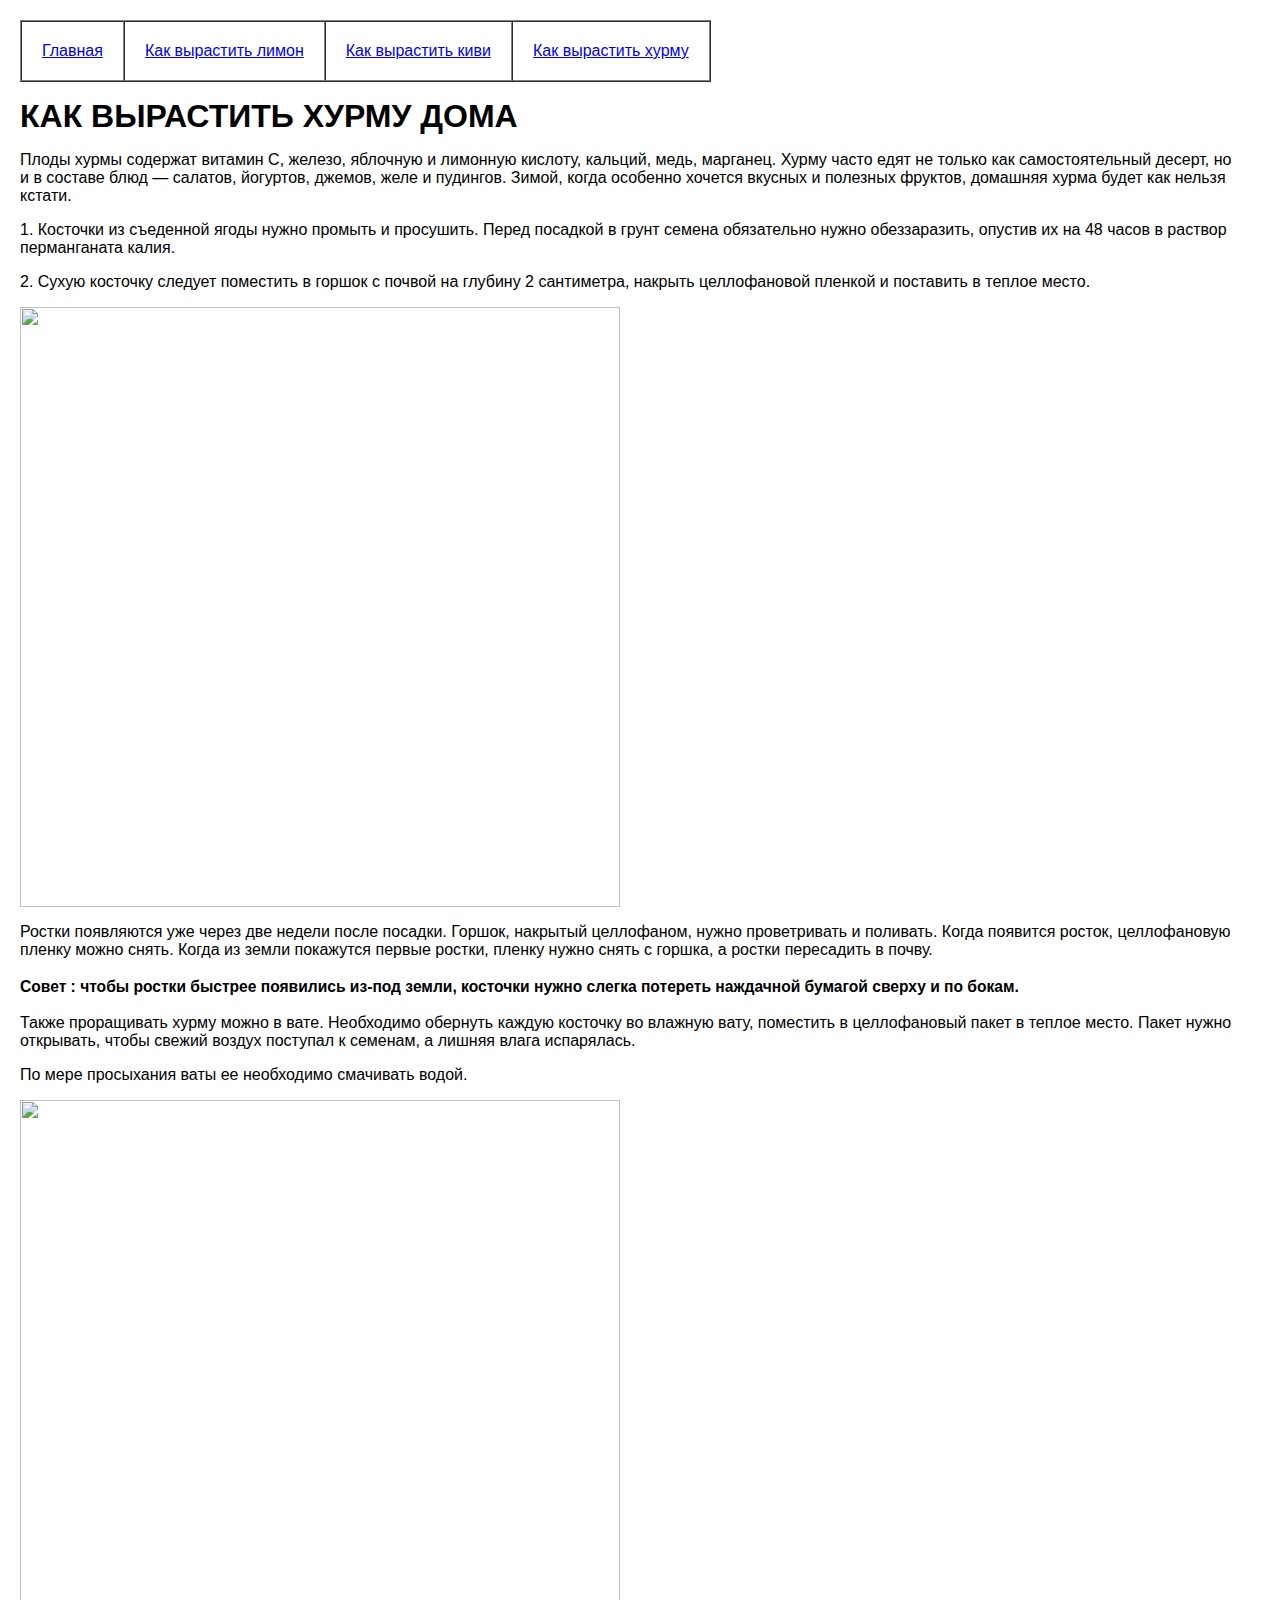
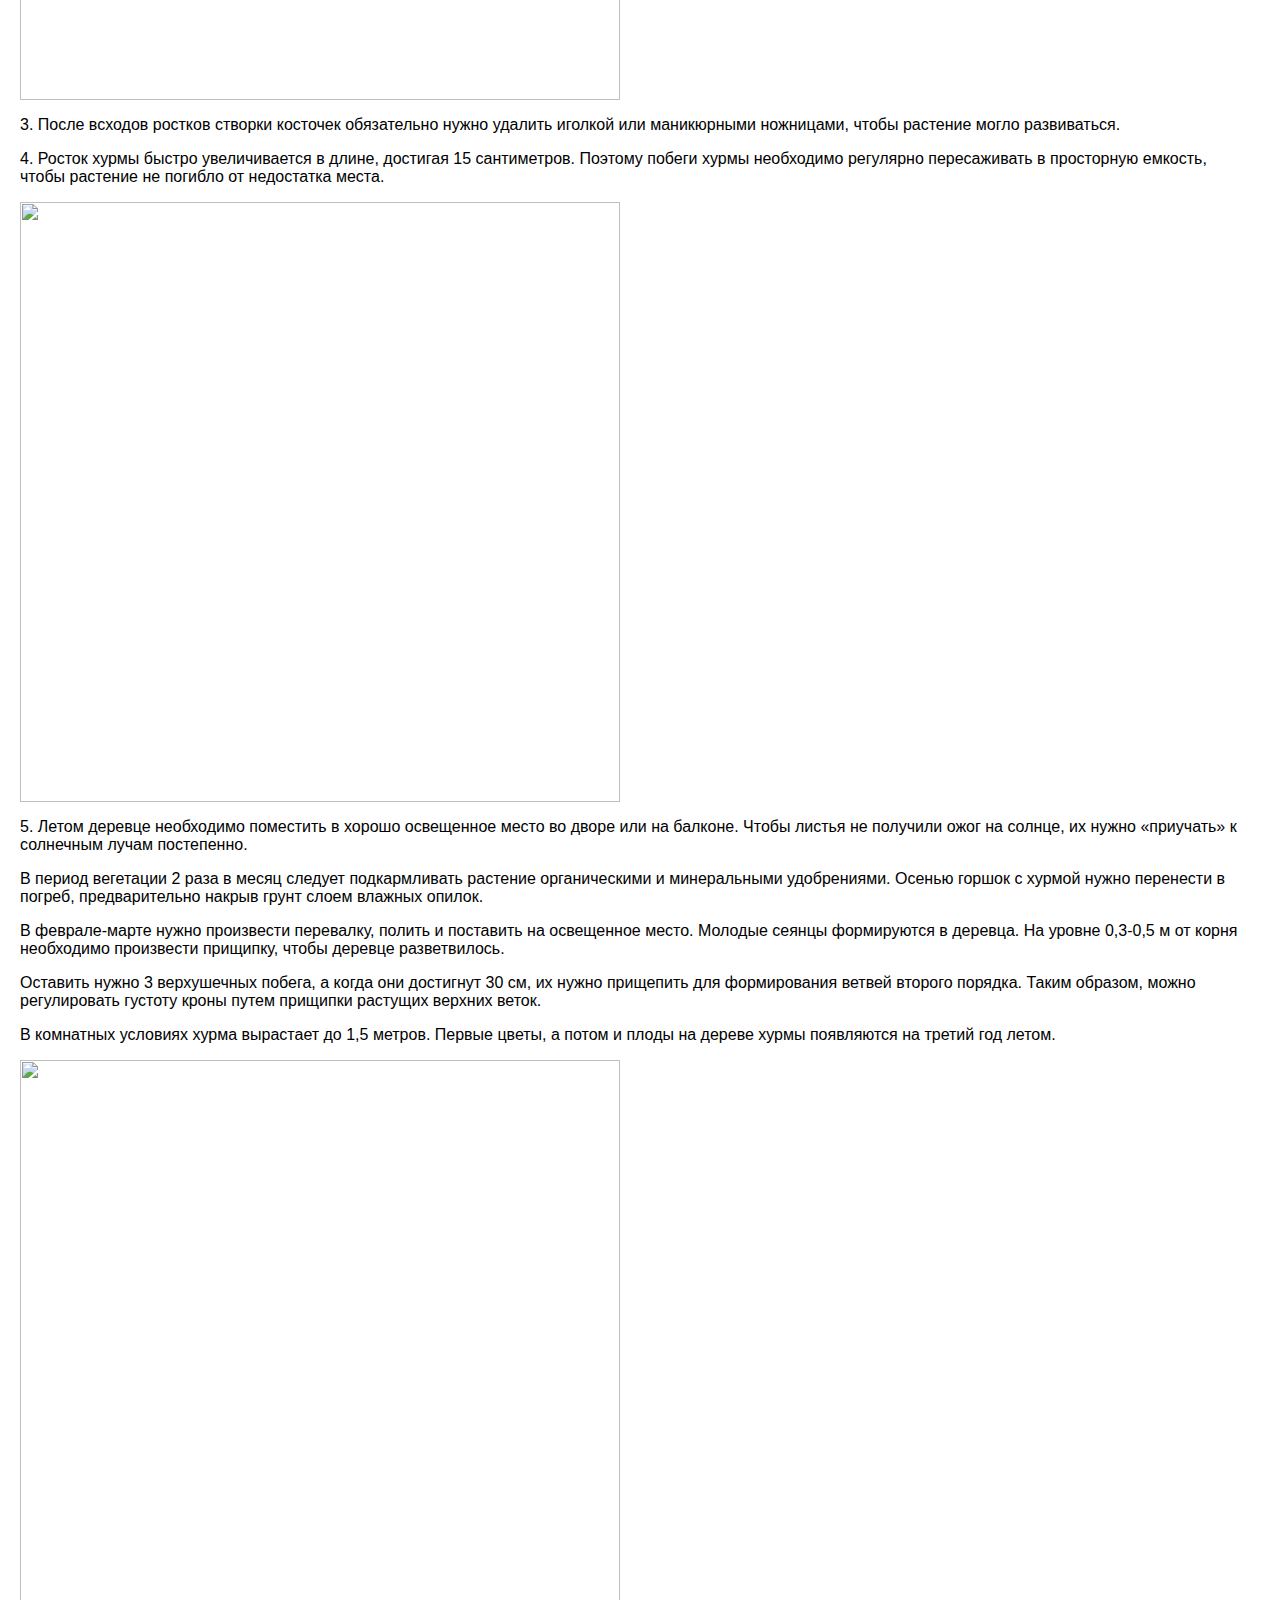
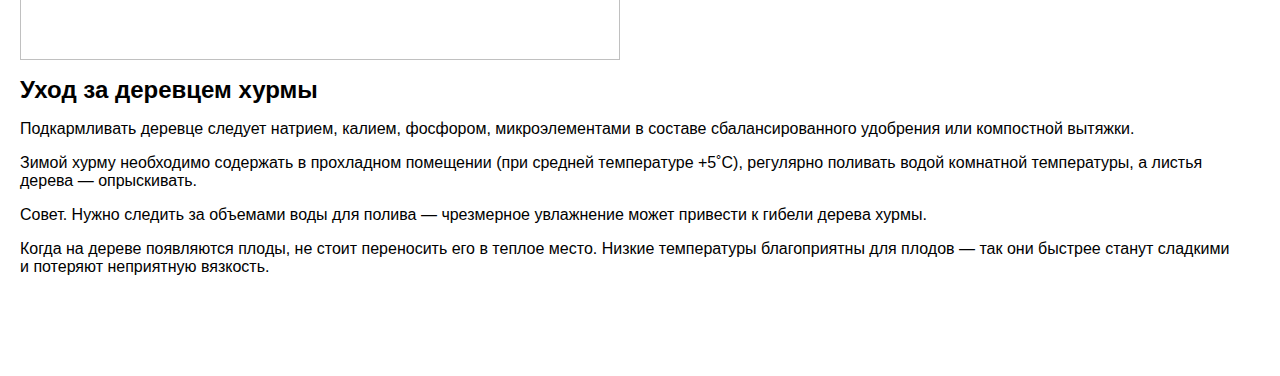
==== Osnova/hurma/index1.html @ 2b8d9b13 "Add files via upload" ====
<! DOCTYPE html>
 <html lang="uk"> 
     <head>
         <meta http-equiv="content-type" content="text/html; charset=utf-8">
          <title> Как вырастить хурму</title> 
	<link rel="stylesheet" href="../../style.css"> 
	</head> 
	<body class="index">
	<table class="tabl" cellspacing="0" border="1" cellpadding="20">
          <tr>
<td><p><a href="../../index.html" class="index1">Главная </a> </p></td>
<td><p><a href="../limonchic/index1.html" class="index1">Как вырастить лимон </a> </p></td>
<td><p><a href="../kivi/index1.html" class="index1">Как вырастить киви </a> </p></td>
<td><p><a href="#" class="index1">Как вырастить хурму </a> </p></td>
        </table>
<p><h1 class="text"> КАК ВЫРАСТИТЬ ХУРМУ ДОМА</h1></p>
<p >Плоды хурмы содержат витамин С, железо, яблочную и лимонную кислоту, кальций, медь, марганец. Хурму часто едят не только как самостоятельный десерт, но и в составе блюд — салатов, йогуртов, джемов, желе и пудингов. Зимой, когда особенно хочется вкусных и полезных фруктов, домашняя хурма будет как нельзя кстати.
</p>
<p >1. Косточки из съеденной ягоды нужно промыть и просушить. Перед посадкой в грунт семена обязательно нужно обеззаразить, опустив их на 48 часов в раствор перманганата калия.
</p>
<p >2. Сухую косточку следует поместить в горшок с почвой на глубину 2 сантиметра, накрыть целлофановой пленкой и поставить в теплое место.</p>
<img src="Photo/1.png" width="600" height="600" ></p>
<p>Ростки появляются уже через две недели после посадки. Горшок, накрытый целлофаном, нужно проветривать и поливать. Когда появится росток, целлофановую пленку можно снять. Когда из земли покажутся первые ростки, пленку нужно снять с горшка, а ростки пересадить в почву.</p>
<p><h3><small>Совет : чтобы ростки быстрее появились из-под земли, косточки нужно слегка потереть наждачной бумагой сверху и по бокам.</small></h3></p>
<p>Также проращивать хурму можно в вате. Необходимо обернуть каждую косточку во влажную вату, поместить в целлофановый пакет в теплое место. Пакет нужно открывать, чтобы свежий воздух поступал к семенам, а лишняя влага испарялась.</p>
<p>По мере просыхания ваты ее необходимо смачивать водой.</p>
<img src="Photo/2.png" width="600" height="600" >
<p>3. После всходов ростков створки косточек обязательно нужно удалить иголкой или маникюрными ножницами, чтобы растение могло развиваться.</p>
<p>4. Росток хурмы быстро увеличивается в длине, достигая 15 сантиметров. Поэтому побеги хурмы необходимо регулярно пересаживать в просторную емкость, чтобы растение не погибло от недостатка места.
</p>
<img src="Photo/3.png" width="600" height="600"" >
<p>5. Летом деревце необходимо поместить в хорошо освещенное место во дворе или на балконе. Чтобы листья не получили ожог на солнце, их нужно «приучать» к солнечным лучам постепенно.</p>
<p>В период вегетации 2 раза в месяц следует подкармливать растение органическими и минеральными удобрениями. Осенью горшок с хурмой нужно перенести в погреб, предварительно накрыв грунт слоем влажных опилок.</p>
<p>В феврале-марте нужно произвести перевалку, полить и поставить на освещенное место.
Молодые сеянцы формируются в деревца. На уровне 0,3-0,5 м от корня необходимо произвести прищипку, чтобы деревце разветвилось.</p>
<p>Оставить нужно 3 верхушечных побега, а когда они достигнут 30 см, их нужно прищепить для формирования ветвей второго порядка. Таким образом, можно регулировать густоту кроны путем прищипки растущих верхних веток.</p>
<p>В комнатных условиях хурма вырастает до 1,5 метров. Первые цветы, а потом и плоды на дереве хурмы появляются на третий год летом.</p>
<img src="Photo/4.png" width="600" height="600"" >
<p><h2 class="text">Уход за деревцем хурмы </h2></p>
<p>Подкармливать деревце следует натрием, калием, фосфором, микроэлементами в составе сбалансированного удобрения или компостной вытяжки.</p>
<p>Зимой хурму необходимо содержать в прохладном помещении (при средней температуре +5˚С), регулярно поливать водой комнатной температуры, а листья дерева — опрыскивать.</p>
<p>Совет. Нужно следить за объемами воды для полива — чрезмерное увлажнение может привести к гибели дерева хурмы.</p>
<p>Когда на дереве появляются плоды, не стоит переносить его в теплое место. Низкие температуры благоприятны для плодов — так они быстрее станут сладкими и потеряют неприятную вязкость.</p>
	</body>
	</html>
---- style.css ----
.text{ background-color: #ffffff;font-family:arial;margin:auto;}
a.index1:hover{background-color: #111111;color:#ffffff}
.tabl {font-family:arial;}
.text1{font-family:arial;}
.index{font-family:arial;margin-top:20px;margin-right:40px;margin-bottom:100px;margin-left:20px;}
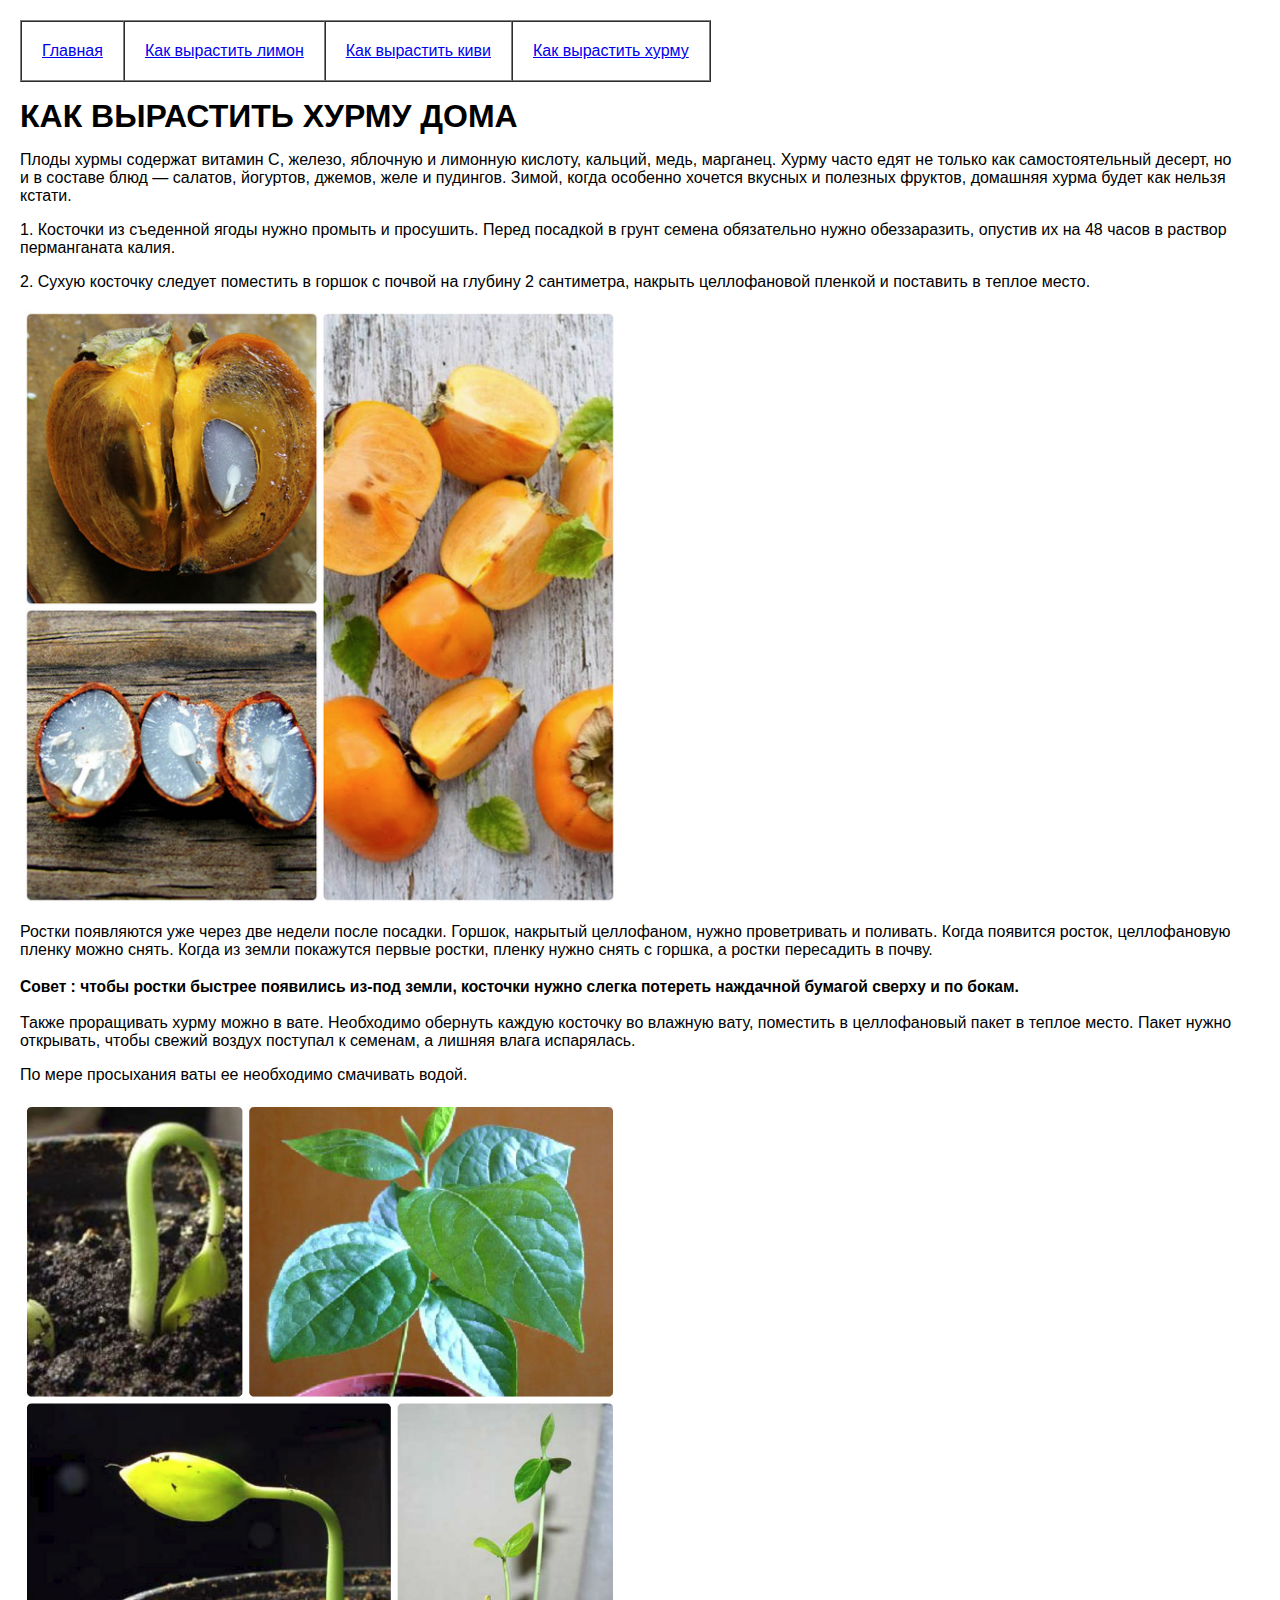
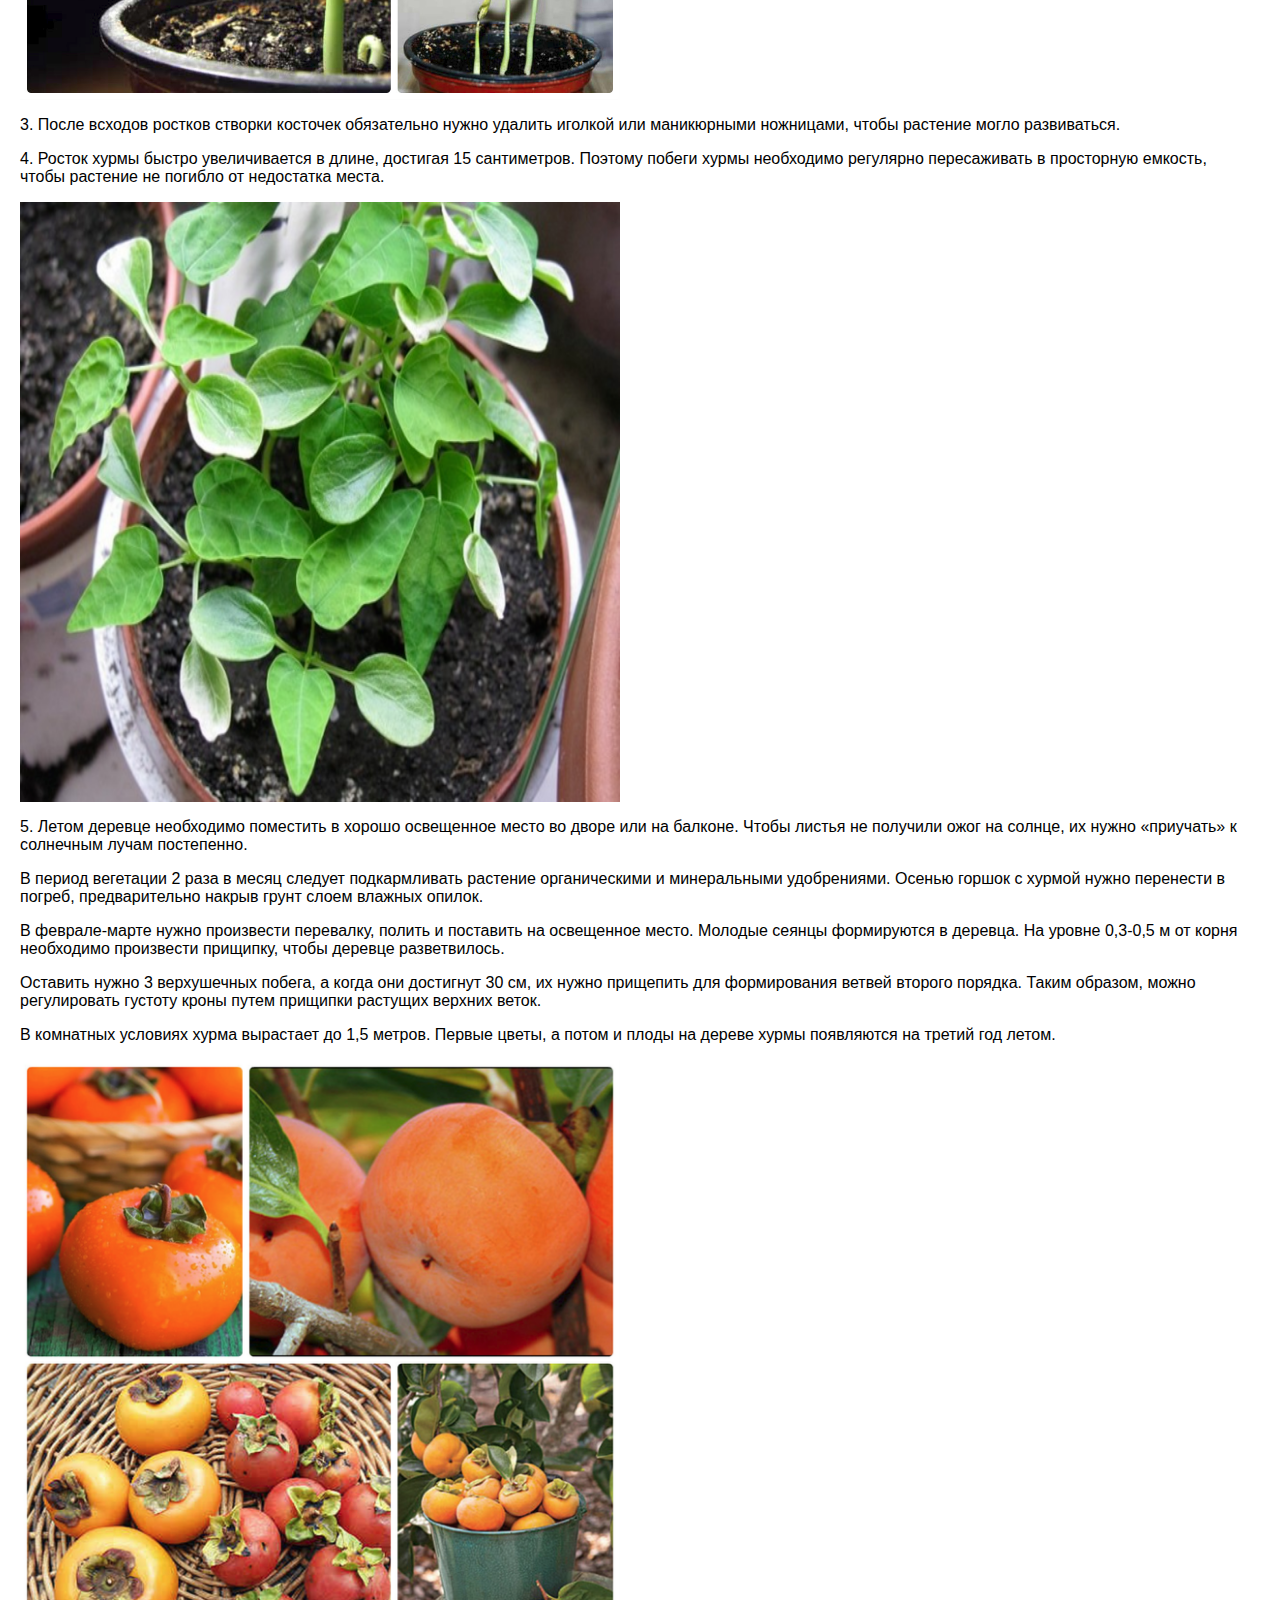
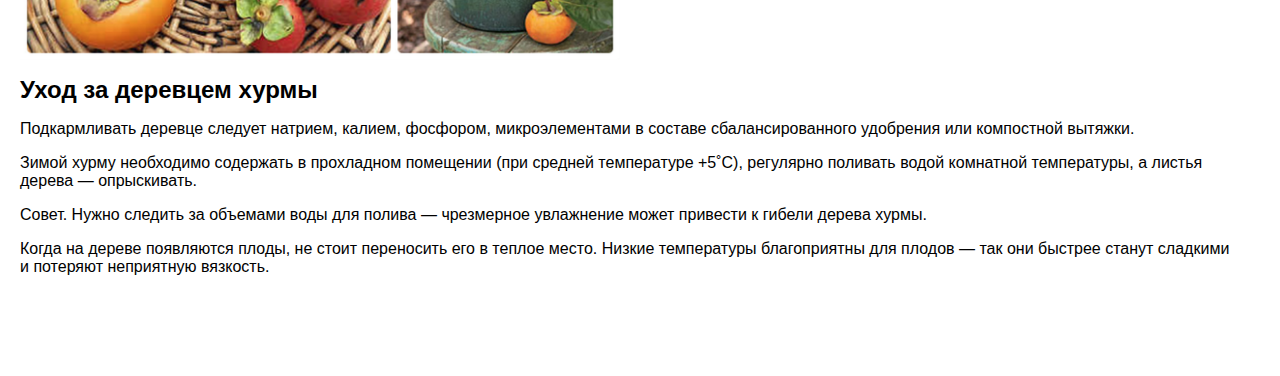
==== commit 32a6d24e: "Update index1.html" ====
--- a/Osnova/hurma/index1.html
+++ b/Osnova/hurma/index1.html
@@ -19,23 +19,23 @@
 <p >1. Косточки из съеденной ягоды нужно промыть и просушить. Перед посадкой в грунт семена обязательно нужно обеззаразить, опустив их на 48 часов в раствор перманганата калия.
 </p>
 <p >2. Сухую косточку следует поместить в горшок с почвой на глубину 2 сантиметра, накрыть целлофановой пленкой и поставить в теплое место.</p>
-<img src="Photo/1.png" width="600" height="600" ></p>
+<img src="photo/1.png" width="600" height="600" ></p>
 <p>Ростки появляются уже через две недели после посадки. Горшок, накрытый целлофаном, нужно проветривать и поливать. Когда появится росток, целлофановую пленку можно снять. Когда из земли покажутся первые ростки, пленку нужно снять с горшка, а ростки пересадить в почву.</p>
 <p><h3><small>Совет : чтобы ростки быстрее появились из-под земли, косточки нужно слегка потереть наждачной бумагой сверху и по бокам.</small></h3></p>
 <p>Также проращивать хурму можно в вате. Необходимо обернуть каждую косточку во влажную вату, поместить в целлофановый пакет в теплое место. Пакет нужно открывать, чтобы свежий воздух поступал к семенам, а лишняя влага испарялась.</p>
 <p>По мере просыхания ваты ее необходимо смачивать водой.</p>
-<img src="Photo/2.png" width="600" height="600" >
+<img src="photo/2.png" width="600" height="600" >
 <p>3. После всходов ростков створки косточек обязательно нужно удалить иголкой или маникюрными ножницами, чтобы растение могло развиваться.</p>
 <p>4. Росток хурмы быстро увеличивается в длине, достигая 15 сантиметров. Поэтому побеги хурмы необходимо регулярно пересаживать в просторную емкость, чтобы растение не погибло от недостатка места.
 </p>
-<img src="Photo/3.png" width="600" height="600"" >
+<img src="photo/3.png" width="600" height="600"" >
 <p>5. Летом деревце необходимо поместить в хорошо освещенное место во дворе или на балконе. Чтобы листья не получили ожог на солнце, их нужно «приучать» к солнечным лучам постепенно.</p>
 <p>В период вегетации 2 раза в месяц следует подкармливать растение органическими и минеральными удобрениями. Осенью горшок с хурмой нужно перенести в погреб, предварительно накрыв грунт слоем влажных опилок.</p>
 <p>В феврале-марте нужно произвести перевалку, полить и поставить на освещенное место.
 Молодые сеянцы формируются в деревца. На уровне 0,3-0,5 м от корня необходимо произвести прищипку, чтобы деревце разветвилось.</p>
 <p>Оставить нужно 3 верхушечных побега, а когда они достигнут 30 см, их нужно прищепить для формирования ветвей второго порядка. Таким образом, можно регулировать густоту кроны путем прищипки растущих верхних веток.</p>
 <p>В комнатных условиях хурма вырастает до 1,5 метров. Первые цветы, а потом и плоды на дереве хурмы появляются на третий год летом.</p>
-<img src="Photo/4.png" width="600" height="600"" >
+<img src="photo/4.png" width="600" height="600"" >
 <p><h2 class="text">Уход за деревцем хурмы </h2></p>
 <p>Подкармливать деревце следует натрием, калием, фосфором, микроэлементами в составе сбалансированного удобрения или компостной вытяжки.</p>
 <p>Зимой хурму необходимо содержать в прохладном помещении (при средней температуре +5˚С), регулярно поливать водой комнатной температуры, а листья дерева — опрыскивать.</p>
